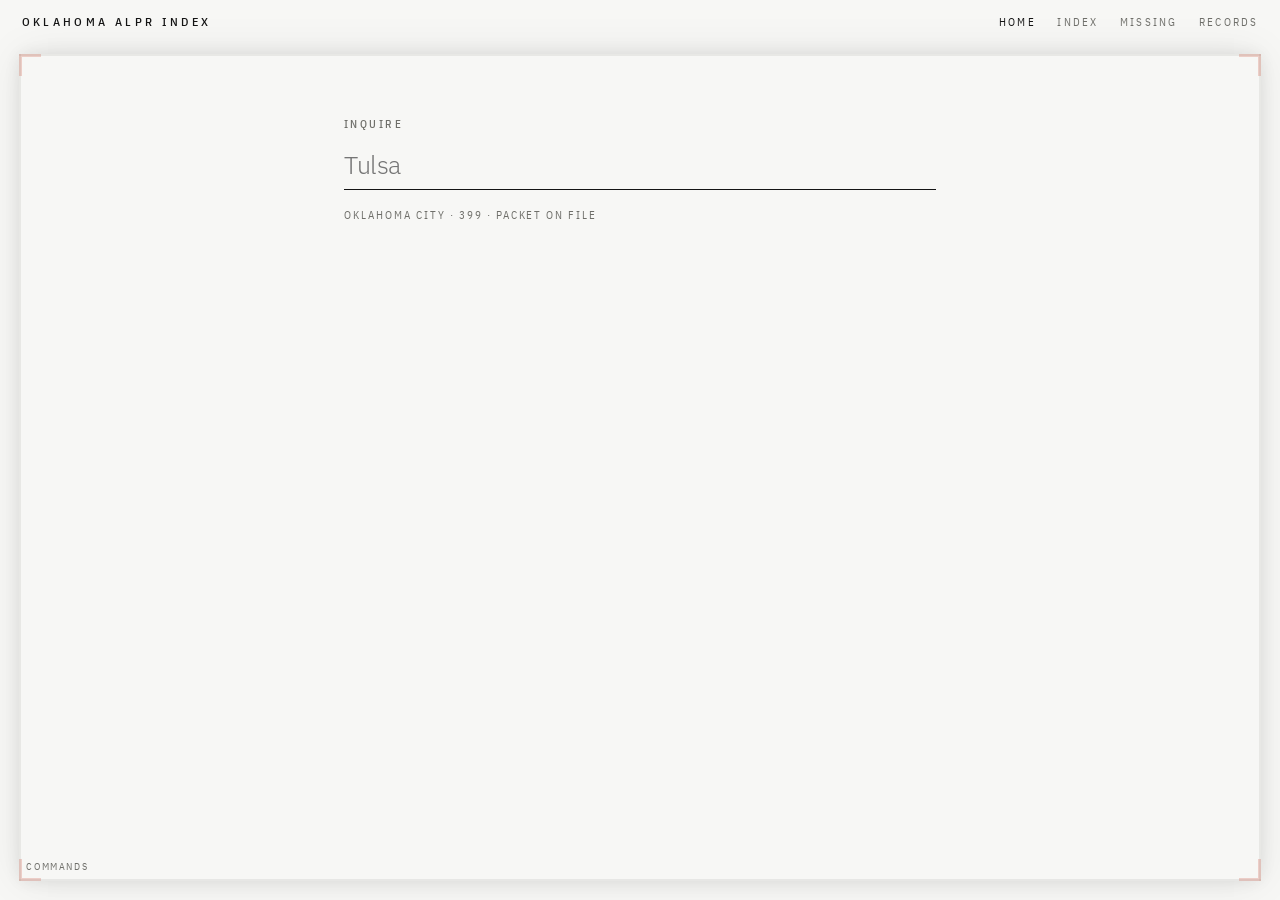
==== web/index.html @ 7267561e "Replace the gray mat with a paper-on-paper drop shadow. Rust ticks, no orange glow." ====
<!DOCTYPE html>
<html lang="en">
<head>
  <meta charset="utf-8" />
  <meta name="viewport" content="width=device-width, initial-scale=1" />
  <title>Oklahoma ALPR index</title>
  <link rel="stylesheet" href="site.css?v=frame7" />
</head>
<body class="inquire-page">
  <div class="frame" aria-hidden="true">
    <i class="frame-v west"></i>
    <i class="frame-v east"></i>
    <i class="frame-h cap"></i>
    <i class="frame-h floor"></i>
    <b class="tick tl"></b>
    <b class="tick tr"></b>
    <b class="tick bl"></b>
    <b class="tick br"></b>
  </div>
  <div id="load" hidden>
    <div class="load-track"><i id="load-fill"></i></div>
    <p id="load-pct">0%</p>
  </div>
  <header class="top">
    <a class="brand" href="index.html">Oklahoma ALPR index</a>
    <nav>
      <a class="on" href="index.html">Home</a>
      <a href="map.html">Index</a>
      <a href="missing.html">Missing</a>
      <a href="records.html">Records</a>
    </nav>
  </header>
  <div class="stage">
  <main class="inquire">
    <label class="kicker" for="q">Inquire</label>
    <input id="q" type="search" autocomplete="off" spellcheck="false" autofocus role="combobox" aria-autocomplete="list" aria-controls="suggest" aria-expanded="false" />
    <ul id="suggest" hidden role="listbox"></ul>
    <p class="ambient" id="ambient"></p>
    <div id="out"></div>
  </main>
  <details class="commands">
    <summary>Commands</summary>
    <ul>
      <li><code>Tulsa</code> — city packet / density</li>
      <li><code>C241032</code> — contract</li>
      <li><code>508 S Main</code> — Oklahoma County parcel / OKC land documents / nearby cameras</li>
      <li><code>okc</code> — labeled city open-data catalog (and what is absent)</li>
      <li><code>missing</code> — holes</li>
      <li><code>catalog</code> — what we index</li>
      <li><code>business llc</code> — SOS link</li>
      <li><code>court</code> — OSCN link</li>
    </ul>
  </details>
  </div>
  <script src="viewer.js"></script>
  <script src="parcels.js?v=situs2"></script>
  <script src="okc.js"></script>
  <script src="search.js?v=situs2"></script>
</body>
</html>
---- web/site.css ----
@import url("https://fonts.googleapis.com/css2?family=IBM+Plex+Sans:wght@300;400;500&family=IBM+Plex+Sans+Condensed:wght@400;500&display=swap");

:root {
  --paper: #f7f7f5;
  --ink: #141414;
  --mute: #6f6f6a;
  --line: #dcdcd6;
  --mark: #c4471a;
  --ok: #141414;
}

* { box-sizing: border-box; }
html, body { margin: 0; min-height: 100%; }
body {
  background: var(--paper);
  color: var(--ink);
  font-family: "IBM Plex Sans", Helvetica, Arial, sans-serif;
  font-weight: 400;
  font-size: 15px;
  line-height: 1.45;
}

.kicker {
  font-family: "IBM Plex Sans Condensed", sans-serif;
  font-size: 11px;
  font-weight: 500;
  letter-spacing: 0.22em;
  text-transform: uppercase;
  color: var(--mute);
}

a { color: var(--ink); text-decoration: none; border-bottom: 1px solid var(--ink); }
a:hover { color: var(--mark); border-bottom-color: var(--mark); }

.top {
  position: relative;
  z-index: 20;
  display: flex;
  align-items: baseline;
  justify-content: space-between;
  gap: 1rem;
  padding: 1.1rem 1.5rem 0.9rem;
  background: var(--paper);
  border-bottom: 1px solid var(--line);
}
.inquire-page .top {
  background: transparent;
  border-bottom: 0;
  padding: 0.8rem 1.35rem 0.5rem;
}
.brand {
  font-family: "IBM Plex Sans Condensed", sans-serif;
  letter-spacing: 0.28em;
  text-transform: uppercase;
  font-size: 12px;
  font-weight: 500;
  border: 0;
}
.brand:hover { color: var(--ink); }
nav { display: flex; gap: 1.35rem; }
nav a {
  border: 0;
  font-family: "IBM Plex Sans Condensed", sans-serif;
  font-size: 11px;
  letter-spacing: 0.2em;
  text-transform: uppercase;
  color: var(--mute);
}
nav a.on, nav a:hover { color: var(--ink); }

.meta {
  padding: 0.45rem 1.5rem;
  display: flex;
  justify-content: space-between;
  align-items: center;
  font-family: "IBM Plex Sans Condensed", sans-serif;
  font-size: 10px;
  letter-spacing: 0.18em;
  text-transform: uppercase;
  color: var(--mute);
}

/* Inquire (home) */
.inquire-page {
  --stage-top: 3.4rem;
  --stage-side: 1.2rem;
  --stage-bottom: 1.2rem;
  min-height: 100vh;
  background: var(--paper);
  overflow: hidden;
}
.stage {
  position: fixed;
  z-index: 4;
  top: var(--stage-top);
  right: var(--stage-side);
  bottom: var(--stage-bottom);
  left: var(--stage-side);
  background: var(--paper);
  overflow: auto;
  box-shadow:
    0 0 18px rgba(20, 20, 20, 0.09),
    0 0 42px rgba(20, 20, 20, 0.07);
}
.inquire {
  max-width: 40rem;
  margin: 0 auto;
  padding: 7vh 1.5rem 4rem;
}
.inquire label { display: block; margin-bottom: 0.6rem; }
.inquire #q {
  width: 100%;
  border: 0;
  border-bottom: 1px solid var(--ink);
  background: transparent;
  font-family: "IBM Plex Sans", sans-serif;
  font-size: 1.55rem;
  font-weight: 300;
  letter-spacing: -0.02em;
  padding: 0.35rem 0 0.55rem;
  color: var(--ink);
  outline: none;
  caret-color: var(--mark);
}
.inquire #q::-webkit-search-cancel-button {
  filter: grayscale(1) contrast(1.4);
}
.ambient {
  min-height: 1.4rem;
  margin: 1.1rem 0 0;
  color: var(--mute);
  font-family: "IBM Plex Sans Condensed", sans-serif;
  font-size: 11px;
  letter-spacing: 0.18em;
  text-transform: uppercase;
  transition: opacity 0.35s ease;
}
#suggest {
  list-style: none;
  margin: 0.35rem 0 0;
  padding: 0;
}
#suggest li {
  padding: 0.5rem 0;
  border-bottom: 1px solid var(--line);
  cursor: pointer;
  font-weight: 300;
}
#suggest li .muted { display: block; font-size: 12px; }
#suggest li.on,
#suggest li:hover { color: var(--mark); }
.parcel { padding-top: 0.4rem; }
.parcel h2 {
  font-weight: 300;
  font-size: 1.35rem;
  letter-spacing: -0.03em;
  margin: 0 0 0.35rem;
}
.parcel .nearby { margin: 0.9rem 0 0; padding: 0; list-style: none; }
.parcel .nearby li { margin: 0.35rem 0; font-size: 13px; font-weight: 300; }
button.linkish {
  background: none;
  border: 0;
  border-bottom: 1px solid var(--ink);
  padding: 0;
  font: inherit;
  font-weight: 300;
  cursor: pointer;
  color: inherit;
}
button.linkish:hover { color: var(--mark); border-bottom-color: var(--mark); }
.parcel dd a {
  margin-left: 0.55rem;
  border: 0;
  font-family: "IBM Plex Sans Condensed", sans-serif;
  letter-spacing: 0.12em;
  text-transform: uppercase;
  font-size: 10px;
  color: var(--mute);
}
.parcel dd a:hover { color: var(--mark); }
.parcel dd .muted { margin: 0.3rem 0 0; }
#out { margin-top: 1.8rem; }
.line {
  opacity: 0;
  animation: rise 0.45s ease forwards;
}
@keyframes rise {
  from { opacity: 0; transform: translateY(8px); }
  to { opacity: 1; transform: none; }
}
.hit { padding: 0.85rem 0; border-bottom: 1px solid var(--line); }
.hit p { margin: 0.15rem 0; font-weight: 300; }
.hit .actions { margin-top: 0.45rem; font-size: 12px; }
.hit .actions a { border: 0; margin-right: 0.6rem; font-family: "IBM Plex Sans Condensed", sans-serif; letter-spacing: 0.12em; text-transform: uppercase; font-size: 10px; color: var(--mute); }
.hit .actions a:hover { color: var(--mark); }

/* Home (legacy block unused) */
.home {
  max-width: 38rem;
  padding: 12vh 1.5rem 4rem;
  margin: 0 auto;
}
.home h1 {
  font-size: 2.1rem;
  font-weight: 300;
  letter-spacing: -0.03em;
  line-height: 1.15;
  margin: 0 0 1.5rem;
}
.home p { color: var(--ink); margin: 0 0 1rem; font-weight: 300; }
.home .not { color: var(--mute); }
.counts {
  display: grid;
  grid-template-columns: repeat(4, minmax(0, 1fr));
  gap: 1.25rem;
  margin: 2.5rem 0 2.25rem;
  padding: 1.1rem 0;
  border-top: 1px solid var(--line);
  border-bottom: 1px solid var(--line);
}
.counts b {
  display: block;
  font-size: 1.35rem;
  font-weight: 400;
  letter-spacing: -0.02em;
}
.counts span { display: block; margin-top: 0.2rem; }
.cta {
  font-family: "IBM Plex Sans Condensed", sans-serif;
  letter-spacing: 0.18em;
  text-transform: uppercase;
  font-size: 12px;
}

/* Map */
.map-page { height: 100vh; display: flex; flex-direction: column; overflow: hidden; }
.map-wrap {
  flex: 1;
  display: grid;
  grid-template-columns: 1fr 22.5rem;
  grid-template-rows: 1fr;
  min-height: 0;
}
#map { height: 100%; min-height: 0; background: #ecece8; }
#rail {
  border-left: 1px solid var(--line);
  overflow: auto;
  padding: 1rem 1.15rem 2rem;
  background: var(--paper);
}
#rail h2 {
  font-weight: 400;
  font-size: 1.15rem;
  letter-spacing: -0.02em;
  margin: 0 0 0.25rem;
}
.filter {
  width: 100%;
  border: 0;
  border-bottom: 1px solid var(--line);
  background: transparent;
  padding: 0.35rem 0 0.5rem;
  font: inherit;
  color: inherit;
  outline: none;
  margin-bottom: 1rem;
}
.filter::placeholder { color: var(--mute); }
.legend {
  display: flex;
  align-items: center;
  gap: 1rem;
  margin: 0;
}
.legend > span { display: inline-flex; align-items: center; gap: 0.35rem; }
.swatch {
  display: inline-block;
  width: 0.45rem;
  height: 0.45rem;
  flex: 0 0 0.45rem;
  font-style: normal;
}
.swatch.is-ok { background: var(--ok); }
.swatch.is-hole { background: var(--mark); }
.swatch.is-none { background: #c8c8c2; }
dl {
  display: grid;
  grid-template-columns: 6.2rem 1fr;
  gap: 0.35rem 0.7rem;
  margin: 1rem 0;
  font-size: 13px;
}
dt { color: var(--mute); font-family: "IBM Plex Sans Condensed", sans-serif; letter-spacing: 0.12em; text-transform: uppercase; font-size: 10px; padding-top: 0.2rem; }
dd { margin: 0; }
.hole { color: var(--mark); }
.muted { color: var(--mute); }
.sv { font-size: 12px; }
.sv a { border: 0; color: var(--mute); letter-spacing: 0.08em; text-transform: uppercase; font-size: 10px; font-family: "IBM Plex Sans Condensed", sans-serif; }
.svframe, .pdf-frame {
  width: 100%;
  border: 1px solid var(--line);
  background: #fff;
  margin: 0.5rem 0 0.8rem;
}
.svframe { height: 9.5rem; }
.pdf-frame { height: 15rem; }
.btn {
  display: inline-block;
  margin: 0.3rem 0.5rem 0 0;
  padding: 0.4rem 0;
  background: none;
  color: var(--ink);
  border: 0;
  border-bottom: 1px solid var(--ink);
  cursor: pointer;
  font-family: "IBM Plex Sans Condensed", sans-serif;
  font-size: 11px;
  letter-spacing: 0.16em;
  text-transform: uppercase;
}
.btn:hover { color: var(--mark); border-bottom-color: var(--mark); }
.req { margin-top: 1rem; font-size: 13px; color: var(--mute); }
.clause { font-size: 12px; color: var(--mute); font-weight: 300; }
ul.docs { list-style: none; padding: 0; margin: 0.4rem 0; }
ul.docs li { margin: 0.3rem 0; font-size: 13px; }

.leaflet-control-attribution { font-size: 9px !important; background: transparent !important; }
.leaflet-bar { border: 1px solid var(--line) !important; box-shadow: none !important; }
.leaflet-bar a { background: var(--paper) !important; color: var(--ink) !important; }

/* Lists */
.page { max-width: 52rem; margin: 0 auto; padding: 2.5rem 1.5rem 5rem; }
.page h1 {
  font-weight: 300;
  font-size: 1.7rem;
  letter-spacing: -0.03em;
  margin: 0 0 0.5rem;
}
.page .lede { color: var(--mute); margin: 0 0 2rem; font-weight: 300; }
table { width: 100%; border-collapse: collapse; font-size: 14px; }
th {
  text-align: left;
  font-family: "IBM Plex Sans Condensed", sans-serif;
  font-size: 10px;
  letter-spacing: 0.16em;
  text-transform: uppercase;
  color: var(--mute);
  font-weight: 500;
  padding: 0.5rem 0.6rem 0.5rem 0;
  border-bottom: 1px solid var(--line);
}
td { padding: 0.7rem 0.6rem 0.7rem 0; border-bottom: 1px solid var(--line); vertical-align: top; }
td.num { font-variant-numeric: tabular-nums; }
.record {
  padding: 1.1rem 0;
  border-bottom: 1px solid var(--line);
}
.record h2 { font-weight: 400; font-size: 1.05rem; margin: 0 0 0.35rem; }

@media (max-width: 900px) {
  .map-wrap { grid-template-columns: 1fr; }
  #rail { border-left: 0; border-top: 1px solid var(--line); min-height: 40vh; }
  .counts { grid-template-columns: 1fr 1fr; }
  nav { flex-wrap: wrap; }
}

#pdf-overlay {
  position: fixed;
  inset: 0;
  background: var(--paper);
  z-index: 40;
  display: flex;
  flex-direction: column;
}
#pdf-overlay[hidden] { display: none; }
.pdf-bar {
  display: flex;
  justify-content: space-between;
  align-items: center;
  padding: 0.7rem 1.2rem;
  border-bottom: 1px solid var(--line);
}
#pdf-overlay iframe {
  flex: 1;
  width: 100%;
  border: 0;
  background: #fff;
}
#pdf-close {
  border: 1px solid var(--ink);
  background: var(--paper);
  color: var(--ink);
  padding: 0.4rem 0.85rem;
  cursor: pointer;
  font-family: "IBM Plex Sans Condensed", sans-serif;
  font-size: 11px;
  letter-spacing: 0.16em;
  text-transform: uppercase;
}
#pdf-close:focus {
  outline: 1px solid var(--mark);
  outline-offset: 2px;
}
body.pdf-open { overflow: hidden; }

.frame { pointer-events: none; }
.frame i, .frame b { display: block; font-style: normal; font-weight: 400; }

/* Rails sit on the stage edge. Do not use class "top" — that is the header. */
.frame-v, .frame-h {
  position: fixed;
  z-index: 6;
  background: #b3b3ab;
  opacity: 0.22;
}
.frame-v {
  top: var(--stage-top);
  bottom: var(--stage-bottom);
  width: 2px;
}
.frame-v.west { left: var(--stage-side); }
.frame-v.east { right: var(--stage-side); }
.frame-h {
  left: var(--stage-side);
  right: var(--stage-side);
  height: 2px;
}
.frame-h.cap { top: var(--stage-top); }
.frame-h.floor { bottom: var(--stage-bottom); }

.tick {
  position: fixed;
  z-index: 7;
  width: 22px;
  height: 22px;
  opacity: 0.2;
}
.tick.tl { top: var(--stage-top); left: var(--stage-side); border-top: 3px solid #c12f14; border-left: 3px solid #c12f14; }
.tick.tr { top: var(--stage-top); right: var(--stage-side); border-top: 3px solid #c12f14; border-right: 3px solid #c12f14; }
.tick.bl { bottom: var(--stage-bottom); left: var(--stage-side); border-bottom: 3px solid #c12f14; border-left: 3px solid #c12f14; }
.tick.br { bottom: var(--stage-bottom); right: var(--stage-side); border-bottom: 3px solid #c12f14; border-right: 3px solid #c12f14; }

body.is-framed .frame-v,
body.is-framed .frame-h {
  opacity: 1;
  background: #8e8e86;
  animation: rail-breathe 2.5s ease-in-out infinite;
}
body.is-framed .tick {
  opacity: 1;
}
body.is-framed .stage {
  box-shadow:
    0 0 28px rgba(20, 20, 20, 0.14),
    0 0 64px rgba(20, 20, 20, 0.09);
}

@keyframes rail-breathe {
  0%, 100% { opacity: 0.55; }
  50% { opacity: 1; }
}

#load {
  position: fixed;
  z-index: 8;
  left: 50%;
  top: 48%;
  transform: translate(-50%, -50%);
  width: 12.5rem;
  pointer-events: none;
}
#load[hidden] { display: none; }
.load-track {
  height: 2px;
  background: #d5d5ce;
  overflow: hidden;
}
#load-fill {
  display: block;
  height: 100%;
  width: 0;
  background: #8d8d86;
  transition: width 0.08s linear;
}
#load-pct {
  margin: 0.55rem 0 0;
  text-align: center;
  font-family: "IBM Plex Sans Condensed", sans-serif;
  font-size: 12px;
  font-weight: 400;
  letter-spacing: 0.14em;
  color: var(--mute);
  font-variant-numeric: tabular-nums;
}

@media (prefers-reduced-motion: reduce) {
  .frame-v, .frame-h, .tick, #load-fill { transition: none; animation: none !important; }
}

.commands {
  position: fixed;
  left: calc(var(--stage-side, 0.85rem) + 0.45rem);
  bottom: calc(var(--stage-bottom, 0.85rem) + 0.4rem);
  max-width: 16rem;
  font-size: 12px;
  color: var(--mute);
  z-index: 8;
}
.commands summary {
  cursor: pointer;
  font-family: "IBM Plex Sans Condensed", sans-serif;
  letter-spacing: 0.16em;
  text-transform: uppercase;
  font-size: 10px;
  list-style: none;
}
.commands ul { margin: 0.5rem 0 0; padding: 0; list-style: none; }
.commands li { margin: 0.25rem 0; }
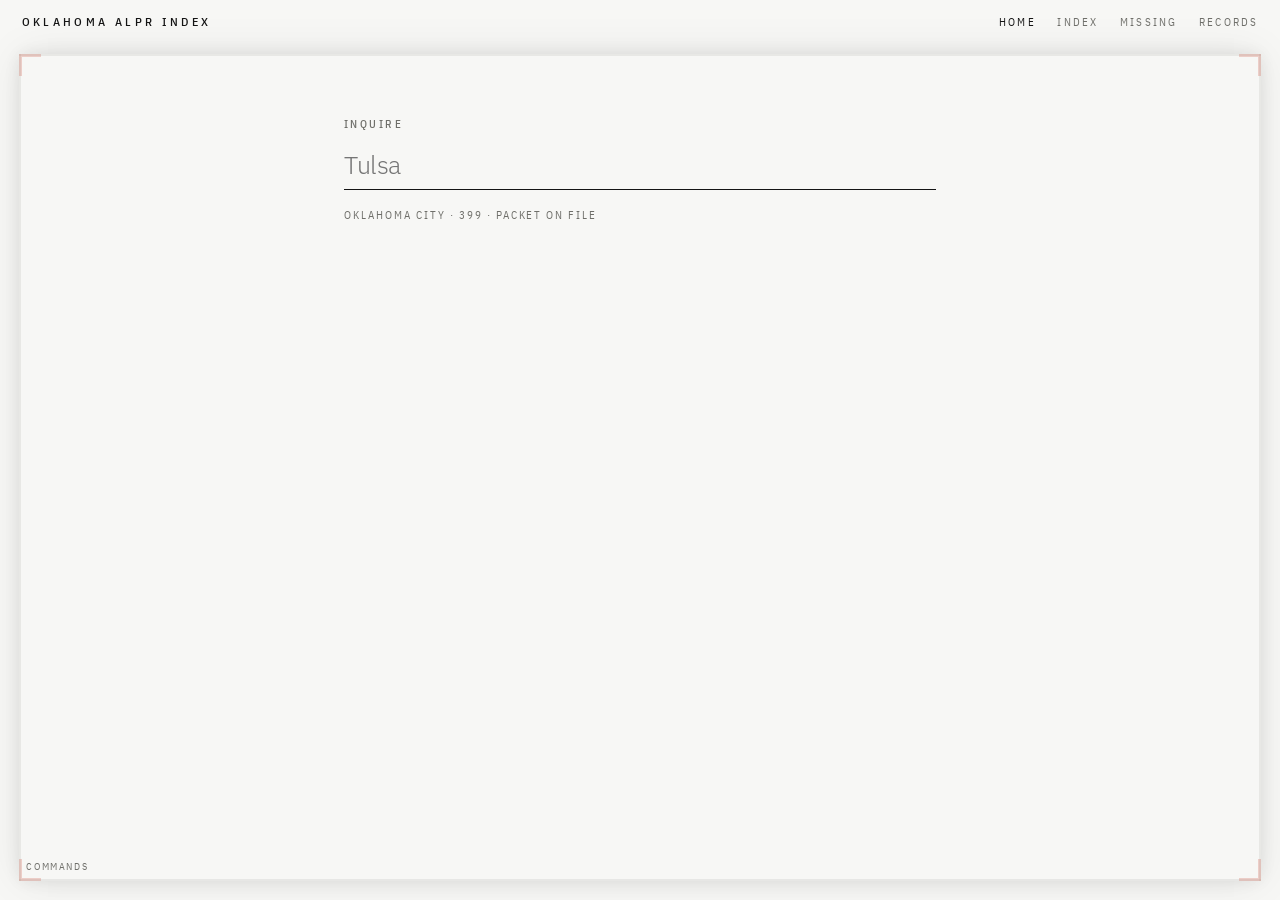
==== commit ecf1091e: "Samaritan load: mosaic tiles out from center, living hash rails and pips." ====
--- a/web/index.html
+++ b/web/index.html
@@ -4,7 +4,7 @@
   <meta charset="utf-8" />
   <meta name="viewport" content="width=device-width, initial-scale=1" />
   <title>Oklahoma ALPR index</title>
-  <link rel="stylesheet" href="site.css?v=frame7" />
+  <link rel="stylesheet" href="site.css?v=hud1" />
 </head>
 <body class="inquire-page">
   <div class="frame" aria-hidden="true">
@@ -12,14 +12,26 @@
     <i class="frame-v east"></i>
     <i class="frame-h cap"></i>
     <i class="frame-h floor"></i>
+    <i class="frame-inner"></i>
+    <i class="hashes west"></i>
+    <i class="hashes east"></i>
+    <i class="pip west"></i>
+    <i class="pip east"></i>
     <b class="tick tl"></b>
     <b class="tick tr"></b>
     <b class="tick bl"></b>
     <b class="tick br"></b>
+    <b class="gate west n"></b>
+    <b class="gate west s"></b>
+    <b class="gate east n"></b>
+    <b class="gate east s"></b>
   </div>
+  <div id="mosaic" hidden aria-hidden="true"></div>
   <div id="load" hidden>
+    <p class="load-kicker">Inquire</p>
     <div class="load-track"><i id="load-fill"></i></div>
     <p id="load-pct">0%</p>
+    <p class="load-sub">assessor layer</p>
   </div>
   <header class="top">
     <a class="brand" href="index.html">Oklahoma ALPR index</a>
@@ -55,6 +67,7 @@
   <script src="viewer.js"></script>
   <script src="parcels.js?v=situs2"></script>
   <script src="okc.js"></script>
+  <script src="hud.js?v=hud1"></script>
   <script src="search.js?v=situs2"></script>
 </body>
 </html>
--- a/web/site.css
+++ b/web/site.css
@@ -441,15 +441,75 @@
 .tick.bl { bottom: var(--stage-bottom); left: var(--stage-side); border-bottom: 3px solid #c12f14; border-left: 3px solid #c12f14; }
 .tick.br { bottom: var(--stage-bottom); right: var(--stage-side); border-bottom: 3px solid #c12f14; border-right: 3px solid #c12f14; }
 
+.frame-inner {
+  position: fixed;
+  z-index: 6;
+  top: calc(var(--stage-top) + 11px);
+  right: calc(var(--stage-side) + 11px);
+  bottom: calc(var(--stage-bottom) + 11px);
+  left: calc(var(--stage-side) + 11px);
+  border: 1px solid #b3b3ab;
+  background: none;
+  opacity: 0;
+}
+.hashes {
+  position: fixed;
+  z-index: 6;
+  width: 6px;
+  top: calc(var(--stage-top) + 26px);
+  bottom: calc(var(--stage-bottom) + 26px);
+  opacity: 0;
+  background-image: repeating-linear-gradient(
+    to bottom,
+    #8e8e86 0 1px,
+    transparent 1px 4px,
+    #8e8e86 4px 5px,
+    transparent 5px 13px
+  );
+  background-size: 100% 26px;
+}
+.hashes.west { left: calc(var(--stage-side) + 7px); }
+.hashes.east { right: calc(var(--stage-side) + 7px); }
+.pip {
+  position: fixed;
+  z-index: 7;
+  width: 2px;
+  height: 12px;
+  background: #c12f14;
+  opacity: 0;
+  top: calc(var(--stage-top) + 10px);
+}
+.pip.west { left: var(--stage-side); }
+.pip.east { right: var(--stage-side); }
+.gate {
+  position: fixed;
+  z-index: 7;
+  width: 11px;
+  height: 11px;
+  opacity: 0;
+}
+.gate.west { left: var(--stage-side); border-left: 2px solid #8e8e86; }
+.gate.east { right: var(--stage-side); border-right: 2px solid #8e8e86; }
+.gate.n { top: calc(var(--stage-top) + 24%); border-top: 2px solid #8e8e86; }
+.gate.s { bottom: calc(var(--stage-bottom) + 24%); border-bottom: 2px solid #8e8e86; }
+
 body.is-framed .frame-v,
 body.is-framed .frame-h {
   opacity: 1;
   background: #8e8e86;
   animation: rail-breathe 2.5s ease-in-out infinite;
 }
-body.is-framed .tick {
-  opacity: 1;
-}
+body.is-framed .tick { opacity: 1; }
+body.is-framed .frame-inner { opacity: 0.42; }
+body.is-framed .hashes {
+  opacity: 0.5;
+  animation: hash-crawl 11s linear infinite;
+}
+body.is-framed .hashes.east { animation-direction: reverse; animation-duration: 13s; }
+body.is-framed .pip { opacity: 0.95; }
+body.is-framed .pip.west { animation: pip-run 6.4s linear infinite; }
+body.is-framed .pip.east { animation: pip-run 7.1s linear infinite reverse; }
+body.is-framed .gate { opacity: 0.9; }
 body.is-framed .stage {
   box-shadow:
     0 0 28px rgba(20, 20, 20, 0.14),
@@ -460,17 +520,86 @@
   0%, 100% { opacity: 0.55; }
   50% { opacity: 1; }
 }
+@keyframes hash-crawl {
+  from { background-position: 0 0; }
+  to { background-position: 0 26px; }
+}
+@keyframes pip-run {
+  from { top: calc(var(--stage-top) + 10px); }
+  to { top: calc(100% - var(--stage-bottom) - 22px); }
+}
+
+#mosaic {
+  position: fixed;
+  z-index: 7;
+  top: var(--stage-top);
+  right: var(--stage-side);
+  bottom: var(--stage-bottom);
+  left: var(--stage-side);
+  overflow: hidden;
+  pointer-events: none;
+}
+#mosaic[hidden] { display: none; }
+#mosaic i {
+  position: absolute;
+  display: block;
+  opacity: 0;
+  transform: scale(0.42);
+  transform-origin: center;
+}
+body.is-loading #mosaic i {
+  animation: tile-in 0.42s ease forwards;
+  animation-delay: var(--d, 0s);
+}
+body.is-revealing #mosaic i {
+  animation: tile-out 0.38s ease forwards;
+  animation-delay: var(--d2, 0s);
+}
+#mosaic::after {
+  content: "";
+  position: absolute;
+  inset: 0;
+  pointer-events: none;
+  background: repeating-linear-gradient(
+    to bottom,
+    transparent 0 3px,
+    rgba(20, 20, 20, 0.035) 3px 4px
+  );
+}
+@keyframes tile-in {
+  from { opacity: 0; transform: scale(0.42); }
+  to { opacity: var(--o, 0.75); transform: scale(1); }
+}
+@keyframes tile-out {
+  from { opacity: var(--o, 0.75); transform: scale(1); }
+  to { opacity: 0; transform: scale(1.06); }
+}
 
 #load {
   position: fixed;
-  z-index: 8;
+  z-index: 9;
   left: 50%;
   top: 48%;
   transform: translate(-50%, -50%);
-  width: 12.5rem;
+  width: 13.5rem;
+  padding: 0.55rem 0.75rem 0.5rem;
+  border: 1px solid #b3b3ab;
+  background: var(--paper);
   pointer-events: none;
 }
 #load[hidden] { display: none; }
+.load-kicker,
+.load-sub {
+  margin: 0;
+  font-family: "IBM Plex Sans Condensed", sans-serif;
+  font-size: 10px;
+  font-weight: 500;
+  letter-spacing: 0.18em;
+  text-transform: uppercase;
+  color: var(--mute);
+}
+.load-kicker { margin-bottom: 0.45rem; }
+.load-sub { margin-top: 0.4rem; }
 .load-track {
   height: 2px;
   background: #d5d5ce;
@@ -484,7 +613,7 @@
   transition: width 0.08s linear;
 }
 #load-pct {
-  margin: 0.55rem 0 0;
+  margin: 0.45rem 0 0;
   text-align: center;
   font-family: "IBM Plex Sans Condensed", sans-serif;
   font-size: 12px;
@@ -495,7 +624,11 @@
 }
 
 @media (prefers-reduced-motion: reduce) {
-  .frame-v, .frame-h, .tick, #load-fill { transition: none; animation: none !important; }
+  .frame-v, .frame-h, .tick, .hashes, .pip, #load-fill, #mosaic i {
+    transition: none;
+    animation: none !important;
+  }
+  body.is-loading #mosaic i { opacity: 0 !important; }
 }
 
 .commands {
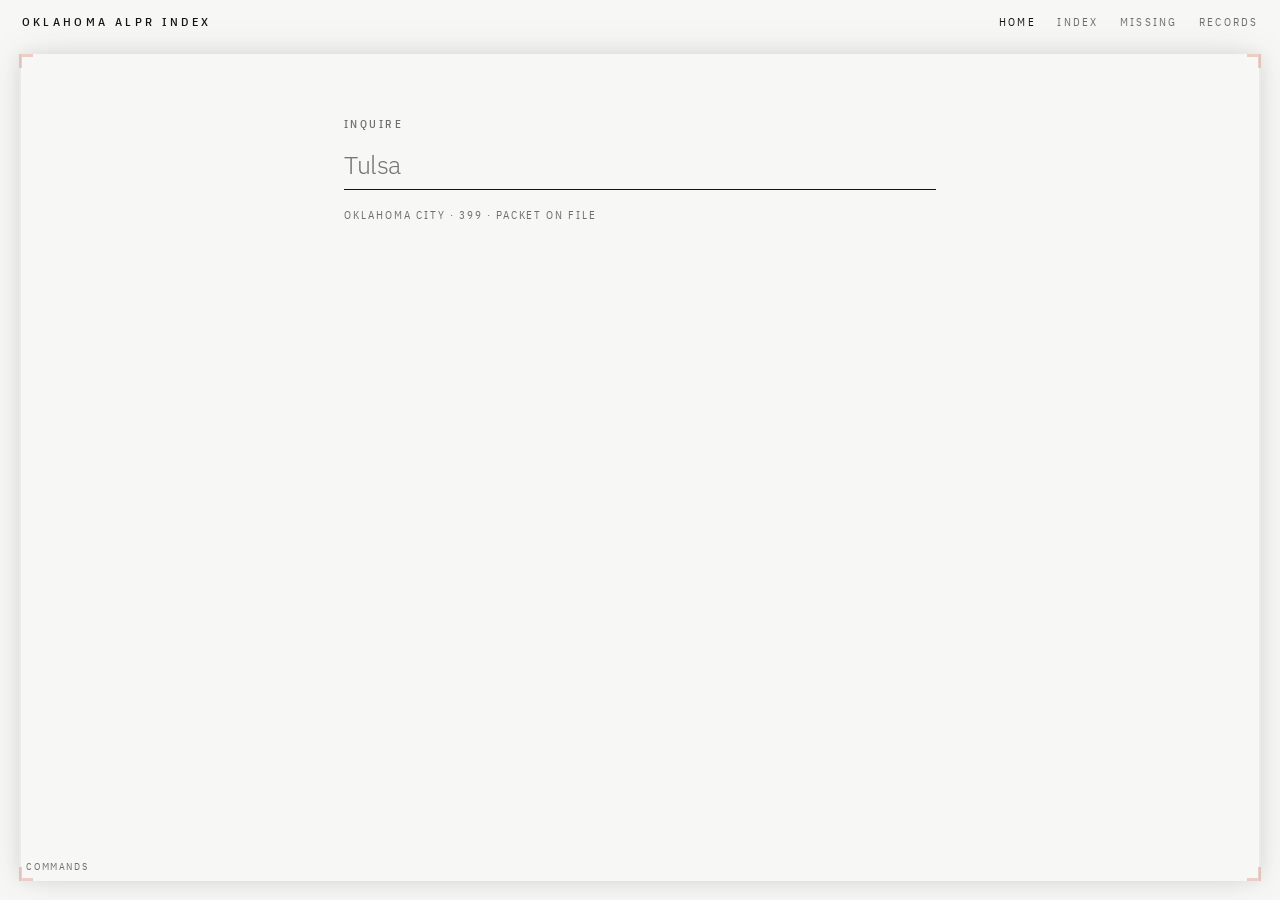
==== commit f202dd35: "HUD: L-brackets only, irregular hashes, rotating sidebar patterns." ====
--- a/web/index.html
+++ b/web/index.html
@@ -4,27 +4,24 @@
   <meta charset="utf-8" />
   <meta name="viewport" content="width=device-width, initial-scale=1" />
   <title>Oklahoma ALPR index</title>
-  <link rel="stylesheet" href="site.css?v=hud1" />
+  <link rel="stylesheet" href="site.css?v=hud2" />
 </head>
 <body class="inquire-page">
   <div class="frame" aria-hidden="true">
-    <i class="frame-v west"></i>
-    <i class="frame-v east"></i>
-    <i class="frame-h cap"></i>
-    <i class="frame-h floor"></i>
-    <i class="frame-inner"></i>
-    <i class="hashes west"></i>
-    <i class="hashes east"></i>
+    <i class="rail west"></i>
+    <i class="rail east"></i>
+    <span class="hash-col west"></span>
+    <span class="hash-col east"></span>
     <i class="pip west"></i>
     <i class="pip east"></i>
+    <b class="bracket tl"></b>
+    <b class="bracket tr"></b>
+    <b class="bracket bl"></b>
+    <b class="bracket br"></b>
     <b class="tick tl"></b>
     <b class="tick tr"></b>
     <b class="tick bl"></b>
     <b class="tick br"></b>
-    <b class="gate west n"></b>
-    <b class="gate west s"></b>
-    <b class="gate east n"></b>
-    <b class="gate east s"></b>
   </div>
   <div id="mosaic" hidden aria-hidden="true"></div>
   <div id="load" hidden>
@@ -67,7 +64,7 @@
   <script src="viewer.js"></script>
   <script src="parcels.js?v=situs2"></script>
   <script src="okc.js"></script>
-  <script src="hud.js?v=hud1"></script>
+  <script src="hud.js?v=hud2"></script>
   <script src="search.js?v=situs2"></script>
 </body>
 </html>
--- a/web/site.css
+++ b/web/site.css
@@ -405,35 +405,39 @@
 body.pdf-open { overflow: hidden; }
 
 .frame { pointer-events: none; }
-.frame i, .frame b { display: block; font-style: normal; font-weight: 400; }
-
-/* Rails sit on the stage edge. Do not use class "top" — that is the header. */
-.frame-v, .frame-h {
+.frame i, .frame b, .frame span { display: block; font-style: normal; font-weight: 400; }
+
+/* Side posts + L-brackets. No top/bottom bars — those clipped the page. */
+.rail {
   position: fixed;
   z-index: 6;
-  background: #b3b3ab;
-  opacity: 0.22;
-}
-.frame-v {
   top: var(--stage-top);
   bottom: var(--stage-bottom);
   width: 2px;
-}
-.frame-v.west { left: var(--stage-side); }
-.frame-v.east { right: var(--stage-side); }
-.frame-h {
-  left: var(--stage-side);
-  right: var(--stage-side);
-  height: 2px;
-}
-.frame-h.cap { top: var(--stage-top); }
-.frame-h.floor { bottom: var(--stage-bottom); }
+  background: #b3b3ab;
+  opacity: 0.2;
+}
+.rail.west { left: var(--stage-side); }
+.rail.east { right: var(--stage-side); }
+
+.bracket {
+  position: fixed;
+  z-index: 6;
+  width: 26px;
+  height: 26px;
+  opacity: 0;
+  border-color: #8e8e86;
+}
+.bracket.tl { top: var(--stage-top); left: var(--stage-side); border-top: 2px solid; border-left: 2px solid; }
+.bracket.tr { top: var(--stage-top); right: var(--stage-side); border-top: 2px solid; border-right: 2px solid; }
+.bracket.bl { bottom: var(--stage-bottom); left: var(--stage-side); border-bottom: 2px solid; border-left: 2px solid; }
+.bracket.br { bottom: var(--stage-bottom); right: var(--stage-side); border-bottom: 2px solid; border-right: 2px solid; }
 
 .tick {
   position: fixed;
   z-index: 7;
-  width: 22px;
-  height: 22px;
+  width: 14px;
+  height: 14px;
   opacity: 0.2;
 }
 .tick.tl { top: var(--stage-top); left: var(--stage-side); border-top: 3px solid #c12f14; border-left: 3px solid #c12f14; }
@@ -441,75 +445,56 @@
 .tick.bl { bottom: var(--stage-bottom); left: var(--stage-side); border-bottom: 3px solid #c12f14; border-left: 3px solid #c12f14; }
 .tick.br { bottom: var(--stage-bottom); right: var(--stage-side); border-bottom: 3px solid #c12f14; border-right: 3px solid #c12f14; }
 
-.frame-inner {
+.hash-col {
   position: fixed;
   z-index: 6;
-  top: calc(var(--stage-top) + 11px);
-  right: calc(var(--stage-side) + 11px);
-  bottom: calc(var(--stage-bottom) + 11px);
-  left: calc(var(--stage-side) + 11px);
-  border: 1px solid #b3b3ab;
-  background: none;
+  width: 16px;
+  top: calc(var(--stage-top) + 32px);
+  bottom: calc(var(--stage-bottom) + 32px);
   opacity: 0;
 }
-.hashes {
-  position: fixed;
-  z-index: 6;
-  width: 6px;
-  top: calc(var(--stage-top) + 26px);
-  bottom: calc(var(--stage-bottom) + 26px);
-  opacity: 0;
-  background-image: repeating-linear-gradient(
-    to bottom,
-    #8e8e86 0 1px,
-    transparent 1px 4px,
-    #8e8e86 4px 5px,
-    transparent 5px 13px
-  );
-  background-size: 100% 26px;
-}
-.hashes.west { left: calc(var(--stage-side) + 7px); }
-.hashes.east { right: calc(var(--stage-side) + 7px); }
+.hash-col.west { left: calc(var(--stage-side) + 6px); }
+.hash-col.east { right: calc(var(--stage-side) + 6px); }
+.hash-col i {
+  position: absolute;
+  left: 0;
+  background: #8e8e86;
+}
+.hash-col.east i { left: auto; right: 0; }
+
 .pip {
   position: fixed;
   z-index: 7;
   width: 2px;
-  height: 12px;
+  height: 11px;
   background: #c12f14;
   opacity: 0;
   top: calc(var(--stage-top) + 10px);
 }
 .pip.west { left: var(--stage-side); }
 .pip.east { right: var(--stage-side); }
-.gate {
-  position: fixed;
-  z-index: 7;
-  width: 11px;
-  height: 11px;
-  opacity: 0;
-}
-.gate.west { left: var(--stage-side); border-left: 2px solid #8e8e86; }
-.gate.east { right: var(--stage-side); border-right: 2px solid #8e8e86; }
-.gate.n { top: calc(var(--stage-top) + 24%); border-top: 2px solid #8e8e86; }
-.gate.s { bottom: calc(var(--stage-bottom) + 24%); border-bottom: 2px solid #8e8e86; }
-
-body.is-framed .frame-v,
-body.is-framed .frame-h {
+
+body.is-framed .rail {
   opacity: 1;
   background: #8e8e86;
-  animation: rail-breathe 2.5s ease-in-out infinite;
-}
+  animation: rail-breathe var(--rail-dur, 2.6s) ease-in-out infinite;
+}
+body.is-framed .bracket { opacity: 0.85; }
 body.is-framed .tick { opacity: 1; }
-body.is-framed .frame-inner { opacity: 0.42; }
-body.is-framed .hashes {
-  opacity: 0.5;
-  animation: hash-crawl 11s linear infinite;
-}
-body.is-framed .hashes.east { animation-direction: reverse; animation-duration: 13s; }
+body.is-framed .hash-col { opacity: 1; }
 body.is-framed .pip { opacity: 0.95; }
-body.is-framed .pip.west { animation: pip-run 6.4s linear infinite; }
-body.is-framed .pip.east { animation: pip-run 7.1s linear infinite reverse; }
-body.is-framed .gate { opacity: 0.9; }
+body.is-framed .pip.west { animation: pip-run var(--pip-dur, 6.4s) linear infinite; }
+body.is-framed .pip.east { animation: pip-run var(--pip-dur-2, 7.1s) linear infinite reverse; }
+body.is-framed.hud-flip-pip .pip.west { animation-direction: reverse; }
+body.is-framed.hud-flip-pip .pip.east { animation-direction: normal; }
+body.is-framed.hud-quiet-east .hash-col.east,
+body.is-framed.hud-quiet-east .pip.east { opacity: 0.28; }
+body.is-framed.hud-wide-bracket .bracket { width: 38px; height: 38px; }
+body[data-hud="sparse"] .rail { opacity: 0.45; }
+body[data-hud="burst"] .pip { height: 18px; }
+body[data-hud="cluster"] .hash-col.west { animation: hash-drift 9s ease-in-out infinite; }
+body[data-hud="stagger"] .hash-col.east { animation: hash-drift 11s ease-in-out infinite reverse; }
+body[data-hud="doublet"] .bracket { width: 22px; height: 34px; }
 body.is-framed .stage {
   box-shadow:
     0 0 28px rgba(20, 20, 20, 0.14),
@@ -517,12 +502,12 @@
 }
 
 @keyframes rail-breathe {
-  0%, 100% { opacity: 0.55; }
+  0%, 100% { opacity: 0.5; }
   50% { opacity: 1; }
 }
-@keyframes hash-crawl {
-  from { background-position: 0 0; }
-  to { background-position: 0 26px; }
+@keyframes hash-drift {
+  0%, 100% { transform: translateY(0); }
+  50% { transform: translateY(10px); }
 }
 @keyframes pip-run {
   from { top: calc(var(--stage-top) + 10px); }
@@ -624,7 +609,7 @@
 }
 
 @media (prefers-reduced-motion: reduce) {
-  .frame-v, .frame-h, .tick, .hashes, .pip, #load-fill, #mosaic i {
+  .rail, .tick, .hash-col, .pip, #load-fill, #mosaic i {
     transition: none;
     animation: none !important;
   }
